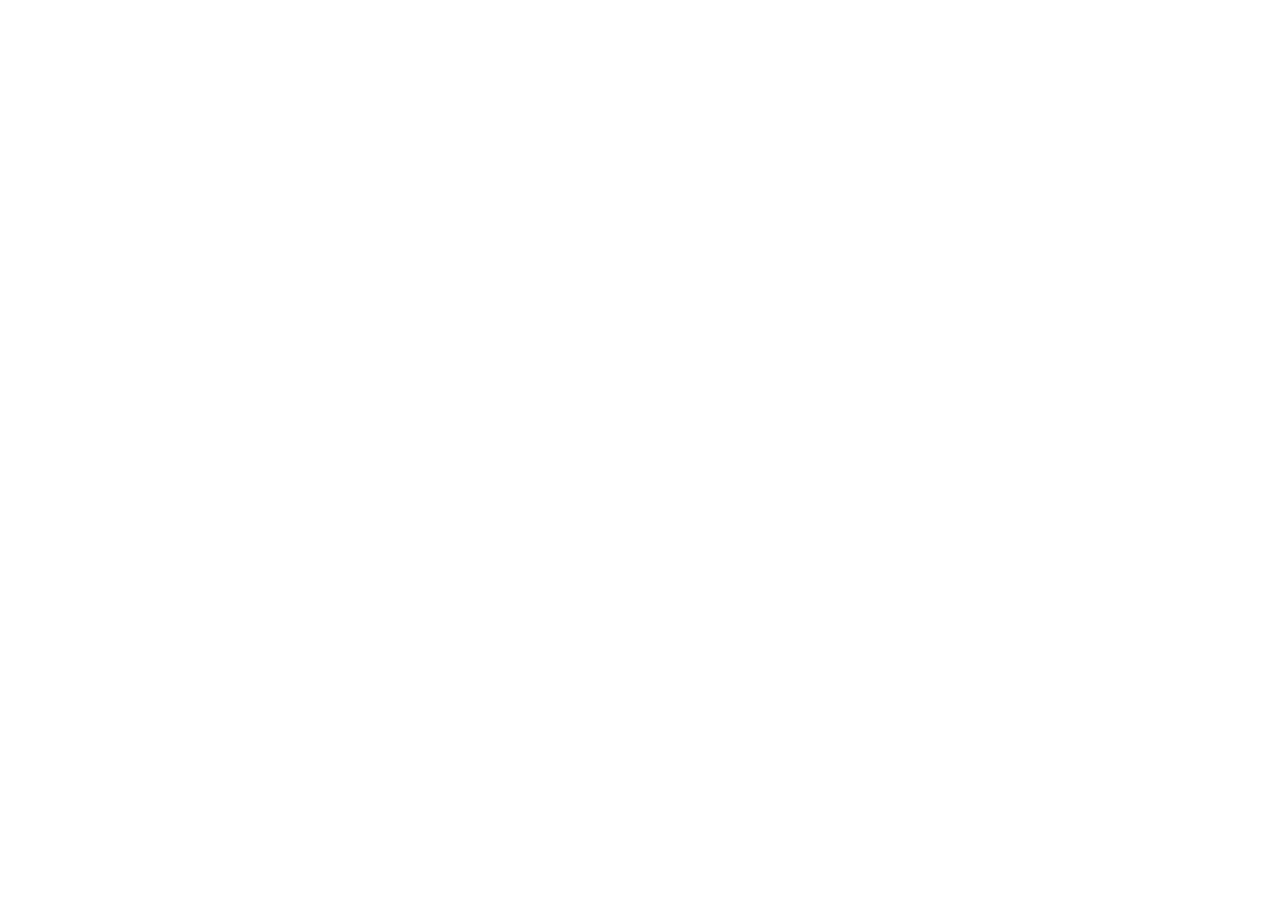
==== static/index.html @ 2fd6f5c5 "He integrado una ruta con argumentos que se encarga de hacer las operaciones de division" ====
<!DOCTYPE html>
<html lang="en">
<head>
    <meta charset="UTF-8">
    <meta name="viewport" content="width=device-width, initial-scale=1.0">
    <title>Document</title>
</head>
<body>
</body>
</html>
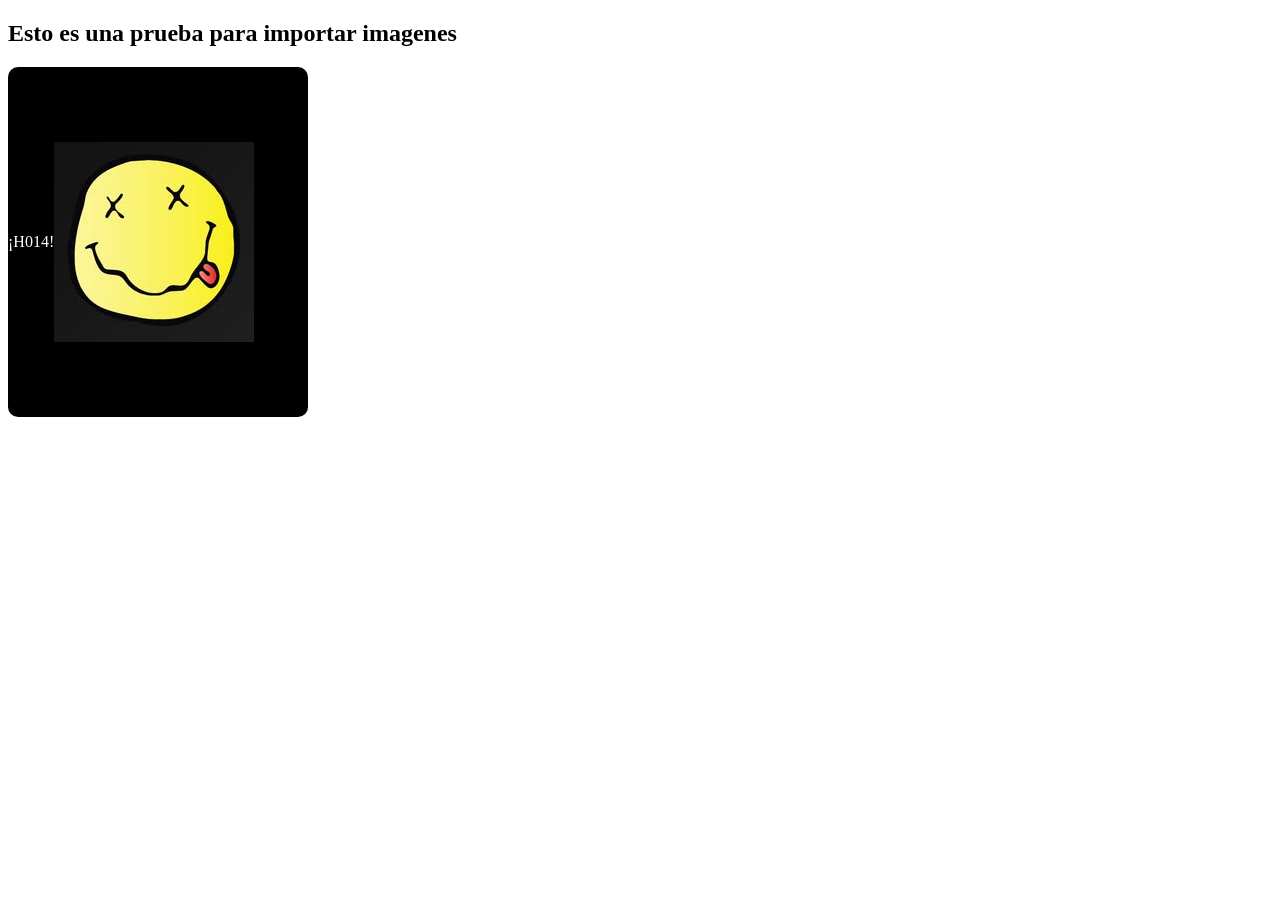
==== commit 108bbe40: "Creamos una página HTML y una imagén importada de forma local en una carpeta static/estática." ====
--- a/static/index.html
+++ b/static/index.html
@@ -3,8 +3,21 @@
 <head>
     <meta charset="UTF-8">
     <meta name="viewport" content="width=device-width, initial-scale=1.0">
-    <title>Document</title>
+    <title>Prueba</title>
+    <link rel="stylesheet" href="style.css">
 </head>
+
 <body>
+
+    <h2>Esto es una prueba para importar imagenes</h2>
+    
+    <div class="caja">
+    
+    <span>¡H014!</span>
+
+    <img src="logo_de_nirvana.jpg" alt="Logo de Nirvana">
+    
+    </div>
 </body>
+    
 </html>
--- a/static/style.css
+++ b/static/style.css
@@ -0,0 +1,12 @@
+.caja
+{
+    color: white;
+    text-align: center;
+    background-color: black;
+    width: 300px;
+    height: 350px;
+    border-radius: 10px;
+    border-color: gray;
+    display: flex;
+    align-items: center;
+}
